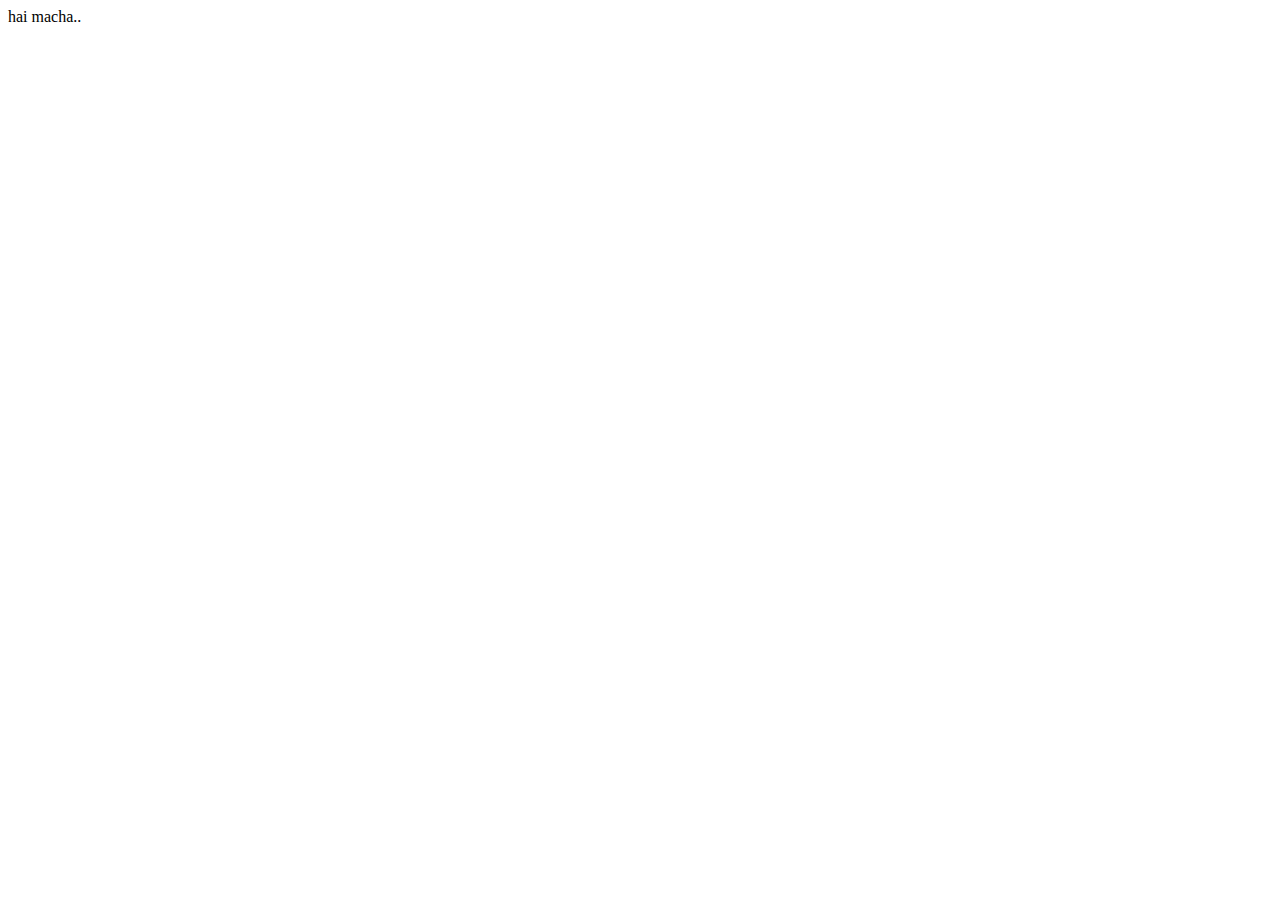
==== first.html @ ec5fb5fa "hai" ====
<!DOCTYPE html>
<html lang="en">
<head>
    <meta charset="UTF-8">
    <meta name="viewport" content="width=device-width, initial-scale=1.0">
    <title>Document</title>
</head>
<body>
    hai macha..
</body>
</html>
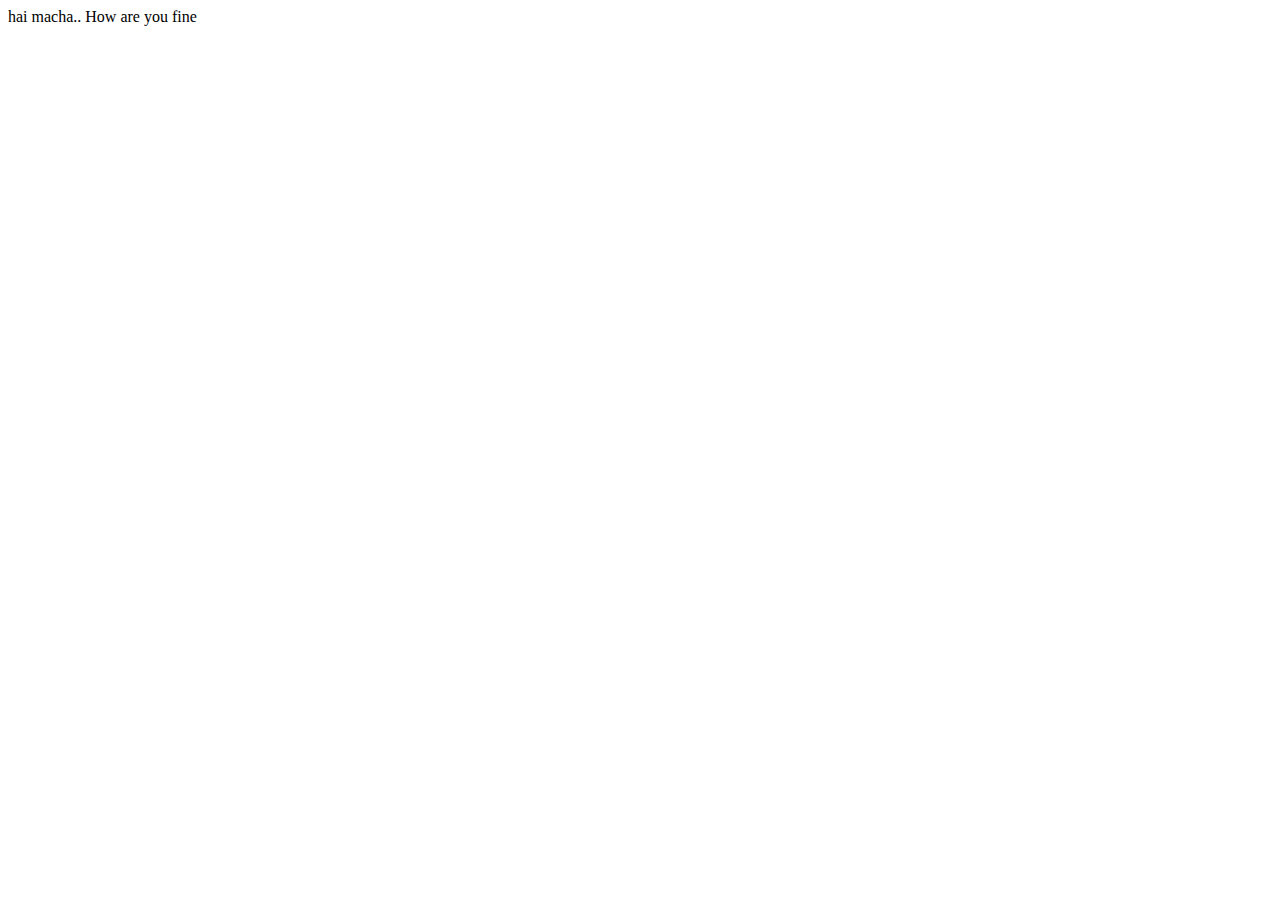
==== commit d4616603: "updated" ====
--- a/first.html
+++ b/first.html
@@ -7,5 +7,8 @@
 </head>
 <body>
     hai macha..
+    How are you
+    fine
+    
 </body>
 </html>